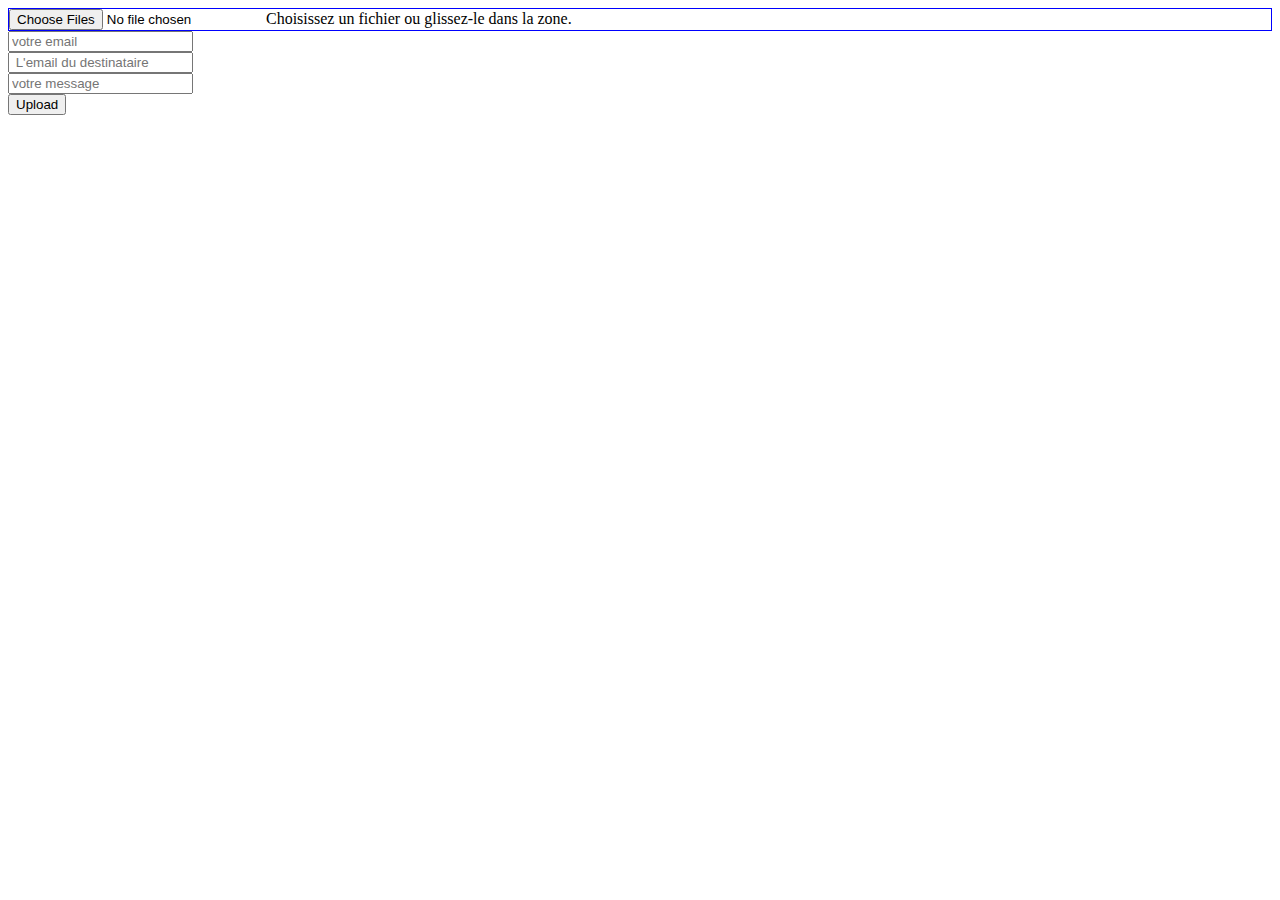
==== drag_drop_test.html @ 99bcacf7 "création de la zone drag and drop, début de test de l'ajax et du php" ====
<!DOCTYPE html>
<html lang="fr">
    <head>
        <meta charset="UTF-8">
        <title>Document</title>
        <link rel="stylesheet" href="css/css-test.css">
    </head>
    <body>

        <form method="post" runat="server" enctype="multipart/form-data" novalidate>

            <div class="box__input" id="sendform">
                <input type="file" name="fichiers[]" id="fichier" class="box__file" data-multiple-caption="{count} files selected" multiple />
                <label for="file"><span class="box__dragndrop"> Choisissez un fichier ou glissez-le dans la zone.</span></label>
            </div>

            <div class="mail__input">
                <input type="text" class="mail" placeholder="votre email" id="auteur"> 
            </div>

            <div class="mail__input">
                <input type="text" class="mail" placeholder=" L'email du destinataire" id="destinataire"> 
            </div>

            <div class="message__input">
                <input type="text" placeholder="votre message" id="message">
            </div>

            <div class="button">
                <button type="submit" class="box__button" id="sendbutton">Upload</button>
            </div>
        </form>

        <script src="https://ajax.googleapis.com/ajax/libs/jquery/3.2.1/jquery.min.js"></script>
        <script src="javascript/script-test.js" type="text/javascript"></script>
    </body>
</html>
---- css/css-test.css ----
.box__input {
    border: 1px solid blue;
}
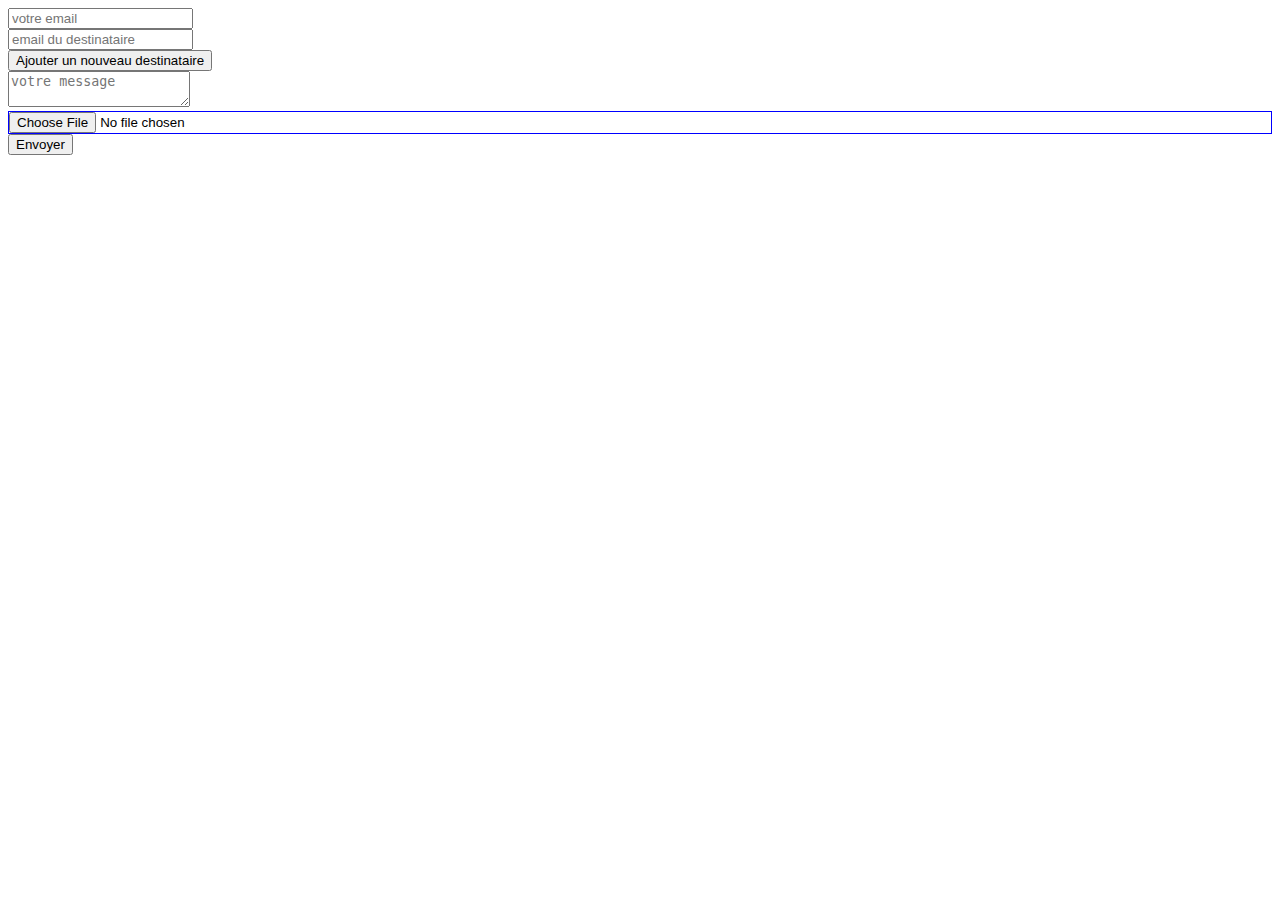
==== commit 8269de81: "php js et html" ====
--- a/drag_drop_test.html
+++ b/drag_drop_test.html
@@ -7,27 +7,29 @@
     </head>
     <body>
 
-        <form method="post" runat="server" enctype="multipart/form-data" novalidate>
+        <form method="post" runat="server" id="form" enctype="multipart/form-data" novalidate>
 
-            <div class="box__input" id="sendform">
-                <input type="file" name="fichiers[]" id="fichier" class="box__file" data-multiple-caption="{count} files selected" multiple />
-                <label for="file"><span class="box__dragndrop"> Choisissez un fichier ou glissez-le dans la zone.</span></label>
+            <div class="mail__input">
+                <input type="text" name="votreemail" class="mail" placeholder="votre email" id="votreemail" required> 
             </div>
 
-            <div class="mail__input">
-                <input type="text" class="mail" placeholder="votre email" id="auteur"> 
+            <div class="destemail__input" id="destemail">
+                <input type="text" name="destemail[]" class="mail" id="mail1" placeholder="email du destinataire" required>
             </div>
-
-            <div class="mail__input">
-                <input type="text" class="mail" placeholder=" L'email du destinataire" id="destinataire"> 
+            <div class="add" id="add">
+                <button type="button" class="add__button" id="addbutton">Ajouter un nouveau destinataire</button>
             </div>
 
             <div class="message__input">
-                <input type="text" placeholder="votre message" id="message">
+                <textarea type="text" name="message" placeholder="votre message" id="message" required></textarea>
+            </div>
+
+            <div class="box__input" id="sendform">
+                <input type="file" value="" name="fichiers[]" id="files1" class="box__files multi" required/>
             </div>
 
             <div class="button">
-                <button type="submit" class="box__button" id="sendbutton">Upload</button>
+                <button type="submit" class="box__button submit" id="sendbutton">Envoyer</button>
             </div>
         </form>
 
